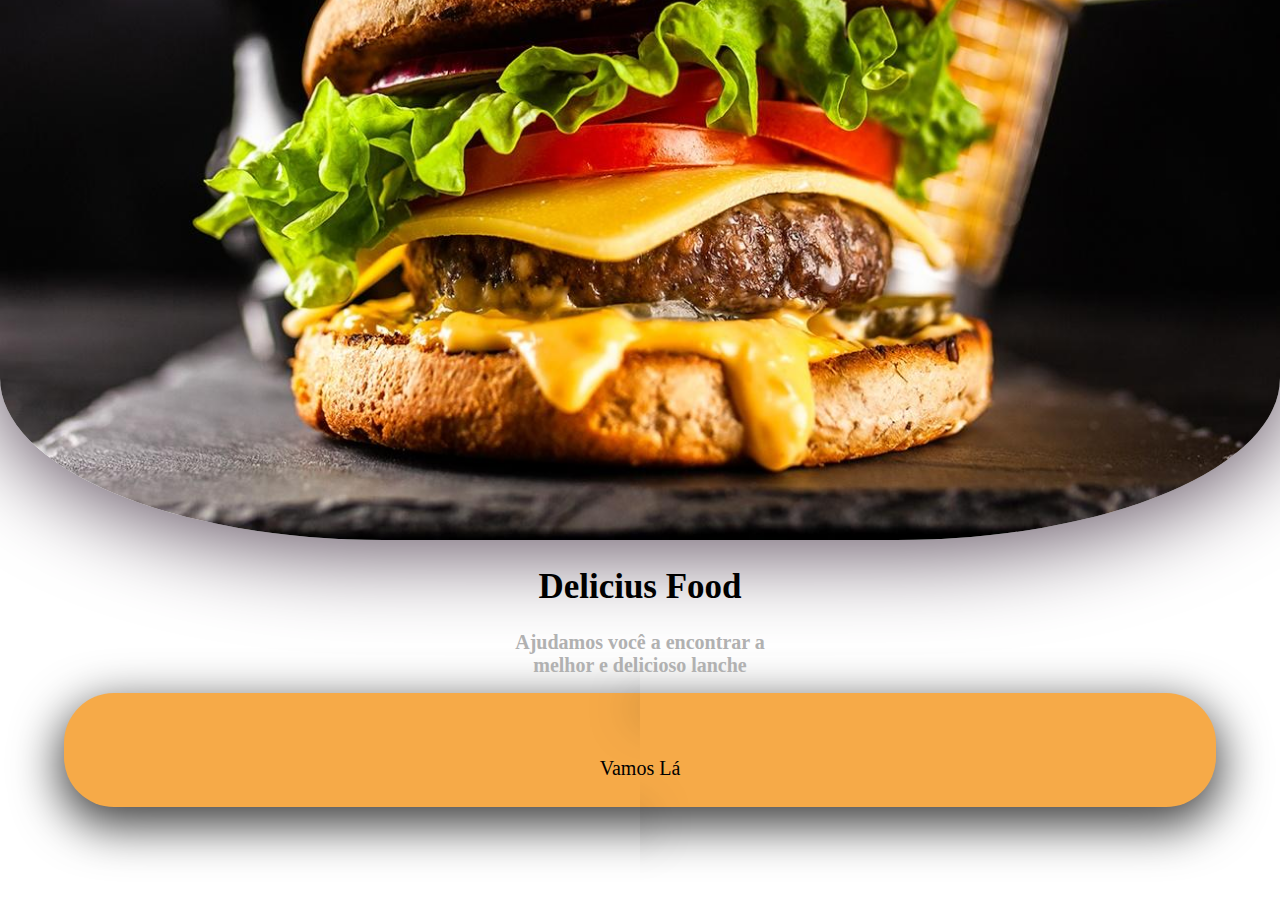
==== index.html @ 1b2647e1 "Add files via upload" ====
<!DOCTYPE html>
<html lang="pt-br">

<head>
    <meta charset="UTF-8">
    <meta http-equiv="X-UA-Compatible" content="IE=edge">
    <meta name="viewport" content="width=device-width, initial-scale=1.0">
    <link rel="stylesheet" href="./css/index.css">
</head>

<body>
    <div class="conteudo">
        <div>
            <img class="img" src="./Imagens/apresentacao.jpg">
            <h1 class="titulo">Delicius Food</h1>
            <h2 class="subtitulo"> Ajudamos você a encontrar a <br> melhor e delicioso lanche </h2>
            <a class="botao" href="./home.html">
                <div class="botao">Vamos Lá</div>
            </a>
        </div>
    </div>
</body>

</html>
---- css/index.css ----
* {
    font-family: 'Segoe UI';
}

body {
    padding: 0;
    margin: 0;
}

.conteudo {
    align-items: center;
    text-align: center;
}


.img {
    bottom: 50px;
    width: 100%;
    height: 60vh;
    object-fit: cover;
    object-position: bottom;
    border-bottom-left-radius: 30%;
    border-bottom-right-radius: 30%;
    border: solid 0px;
    -webkit-box-shadow: 0px 7px 84px 8px rgba(107, 93, 107, 1);
    -moz-box-shadow: 0px 7px 84px 8px rgba(107, 93, 107, 1);
    box-shadow: 0px 7px 84px 8px rgba(107, 93, 107, 1);
}

.titulo{
font-size: 35px;
}

.subtitulo {
    color: rgb(177, 177, 177);
    font-size: 20px;
    margin-bottom: 20;
    font-family: 'Calibri';
}

.botao {
    border-radius: 50px;
    background-color: #f6aa48;
    width: 90%;
    height: 50px;
    -webkit-box-shadow: 0px 15px 47px 4px rgba(0, 0, 0, 0.75);
    -moz-box-shadow: 0px 15px 47px 4px rgba(0, 0, 0, 0.75);
    box-shadow: 0px 15px 47px 4px rgba(0, 0, 0, 0.75);
    margin-left: auto;
    margin-right: auto;
    text-align: center;
    text-decoration: none;
    font-size: 20px;
    color: black;
    padding-top: 5%;
}
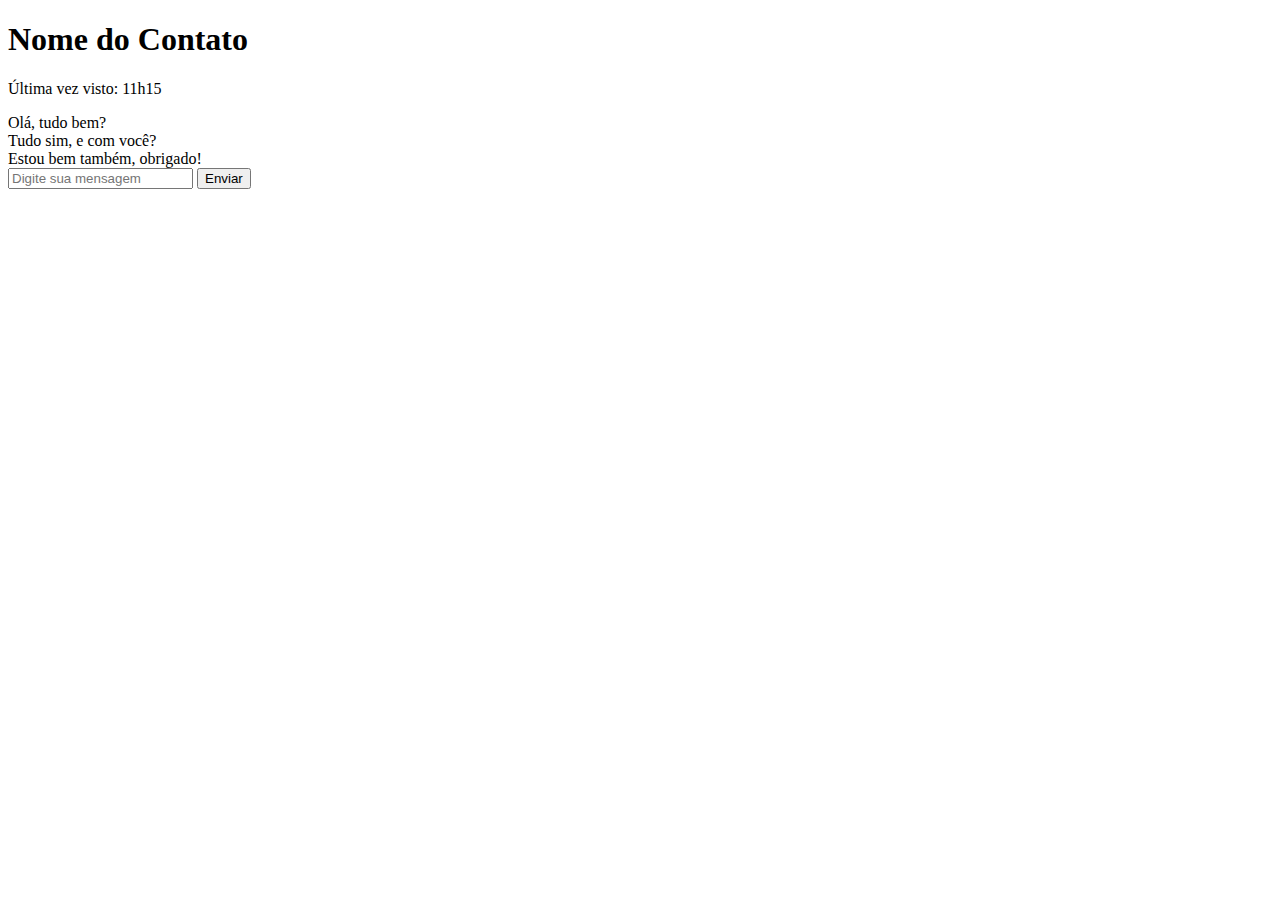
==== commit 5f5242dd: "Update index.html" ====
--- a/index.html
+++ b/index.html
@@ -1,24 +1,49 @@
 <!DOCTYPE html>
-<html lang="pt-br">
+<html>
+  <head>
+    <meta charset="UTF-8">
+    <meta name="viewport" content="width=device-width, initial-scale=1.0">
+    <link rel="stylesheet" href="./index.css">
+  </head>
+  <body>
+    <header>
+      <h1>Nome do Contato</h1>
+      <p>Última vez visto: 11h15</p>
+    </header>
+    <div class="container">
+      <div class="messages">
+        <div class="message">Olá, tudo bem?</div>
+        <div class="message sent">Tudo sim, e com você?</div>
+        <div class="message">Estou bem também, obrigado!</div>
+      </div>
+      <div class="input-container">
+        <input type="text" placeholder="Digite sua mensagem" id="mensagem-input">
+        <button class="enviar" id="enviar-button">Enviar</button>
+      </div>
+    </div>
+    <script>
+      const enviarButton = document.querySelector('#enviar-button');
+      const mensagemInput = document.querySelector('#mensagem-input');
+      const messagesContainer = document.querySelector('.messages');
 
-<head>
-    <meta charset="UTF-8">
-    <meta http-equiv="X-UA-Compatible" content="IE=edge">
-    <meta name="viewport" content="width=device-width, initial-scale=1.0">
-    <link rel="stylesheet" href="./css/index.css">
-</head>
+      const enviarMensagem = () => {
+        const mensagem = mensagemInput.value;
+        if (mensagem.trim() !== '') {
+          const novaMensagem = document.createElement('div');
+          novaMensagem.classList.add('message', 'sent');
+          novaMensagem.textContent = mensagem;
+          messagesContainer.appendChild(novaMensagem);
+          mensagemInput.value = '';
+        }
+      }
 
-<body>
-    <div class="conteudo">
-        <div>
-            <img class="img" src="./Imagens/apresentacao.jpg">
-            <h1 class="titulo">Delicius Food</h1>
-            <h2 class="subtitulo"> Ajudamos você a encontrar a <br> melhor e delicioso lanche </h2>
-            <a class="botao" href="./home.html">
-                <div class="botao">Vamos Lá</div>
-            </a>
-        </div>
-    </div>
-</body>
-
-</html>+      enviarButton.addEventListener('click', enviarMensagem);
+      mensagemInput.addEventListener('keydown', (event) => {
+        if (event.key === 'Enter') {
+          event.preventDefault();
+          enviarMensagem();
+        }
+      });
+    </script>
+  </body>
+</html>
